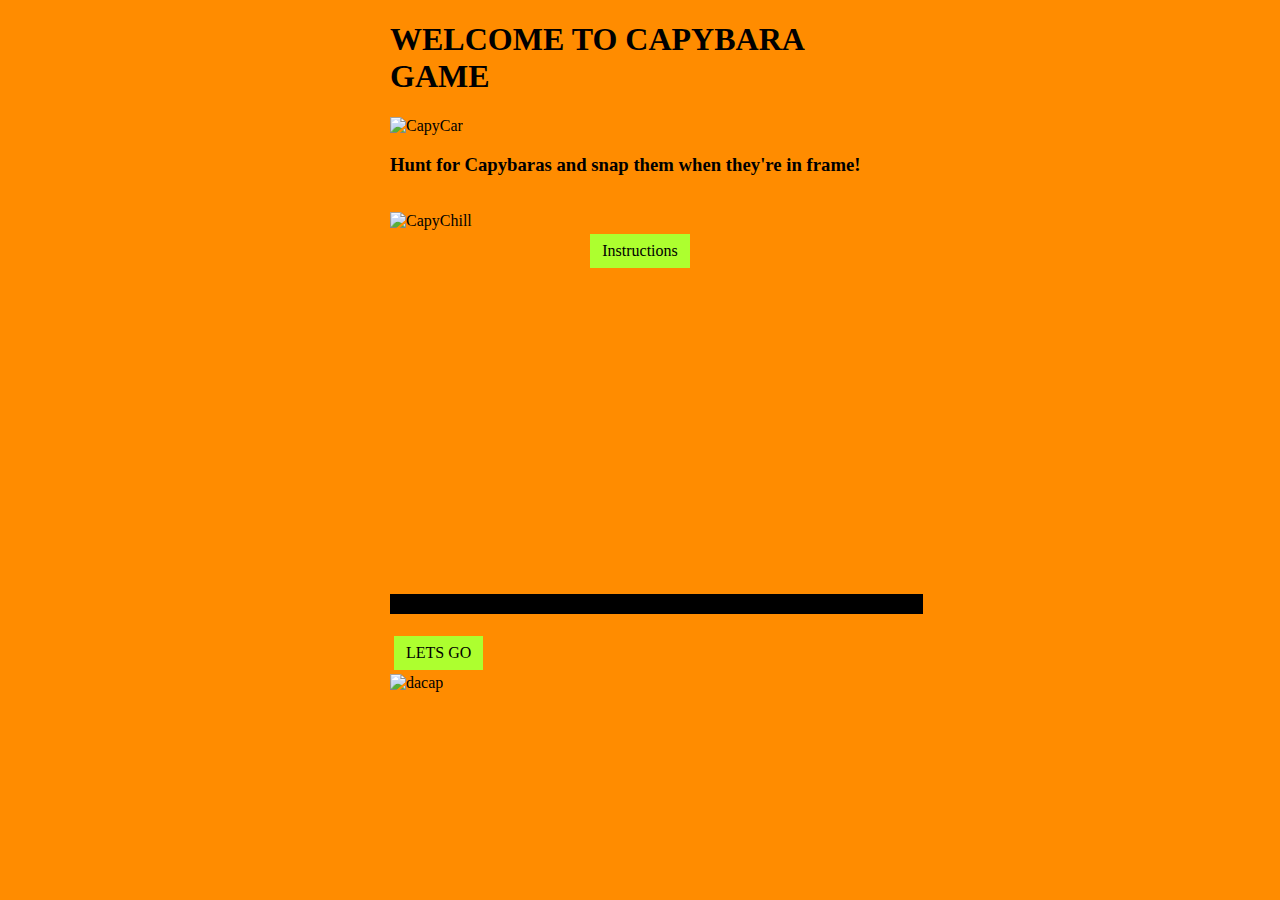
==== index.html @ 574ebf9f "Add files via upload" ====
<!DOCTYPE html>
<html lang="en">
<head>
    <meta charset="UTF-8">
    <meta http-equiv="X-UA-Compatible" content="IE=edge">
    <meta name="viewport" content="width=device-width, initial-scale=1.0">
    <script src="https://unpkg.com/ml5@latest/dist/ml5.min.js"></script>
    <script defer src="js/app.js"></script>
    <link rel="stylesheet" href="css/style.css">
    <title>Capybara Game</title>
</head>
<body>
<section>
    <h1>WELCOME TO CAPYBARA GAME</h1>
    <img src="https://media.tenor.com/1kZ2j73pGDUAAAAd/capybara-ok-he-pull-up.gif" alt="CapyCar" style="width:428px;height:142px;">
    <h3>Hunt for Capybaras and snap them when they're in frame!</h3>
</section>
<br/>
    <img src="https://media.tenor.com/K3uxrqffdCAAAAAC/capybara-orange.gif" alt="CapyChill" style="width:528px;height:142px;">
<br/>
<section class="btnflex">
    <button id="Info">Instructions</button>
</section>
<br/>
<video autoplay playsinline muted id="webcam" width="533" height="300"></video>
<br/>
<section>
    <div id="label"></div>
    <br/>
    <button id="Classify">LETS GO</button>
</section>
</body>
<section>
    <img src="https://media.tenor.com/Kd23GSSZ4joAAAAd/capybara-cope.gif" alt="dacap" style="width:228px;height:128px;">
</section>
</html>
---- css/style.css ----
body {
    font-family: "Comic Sans MS", "Comic Sans", cursive;
    justify-content: center;
    max-width: 500px;
    margin: auto;
    background-image: url('https://preview.redd.it/21vsjc5dtg201.jpg?auto=webp&s=686a55b62b94a29079edd6cde38b671f80817ee1');
    background-repeat: no-repeat;
    background-attachment: fixed;
    background-size: 120% 100%;
    background-color: darkorange;
}

.btnflex{
    display: flex;
    justify-content: center;
}

#label {
    width: 533px;
    height: 20px;
    color: white;
    background-color: black;
}

button {
    font-family: "Comic Sans MS", "Comic Sans", cursive;
    display: flex;
    justify-content: space-evenly;
    background-color: greenyellow;
    padding: 8px 12px;
    margin: 4px;
    font-size: 1em;
    border: 0;
    cursor: pointer;
}

button:hover {
    background-color: #f146d7;
    color: white;
}

/* flip the video image */
video {
    transform: scaleX(-1);
}
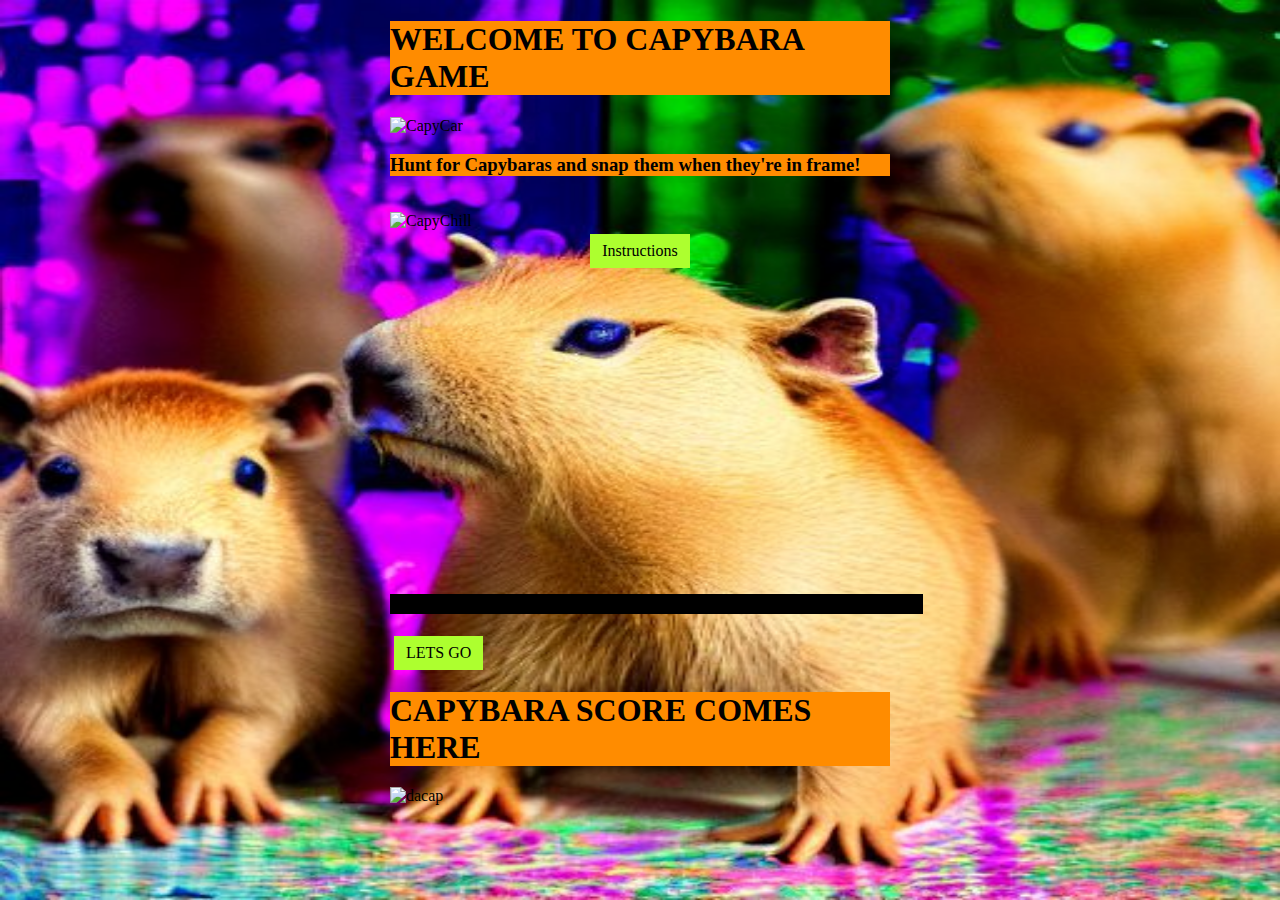
==== commit d8347596: "Add files via upload" ====
--- a/index.html
+++ b/index.html
@@ -28,6 +28,7 @@
     <div id="label"></div>
     <br/>
     <button id="Classify">LETS GO</button>
+    <h1 id="points">CAPYBARA SCORE COMES HERE</h1>
 </section>
 </body>
 <section>
--- a/css/style.css
+++ b/css/style.css
@@ -1,18 +1,24 @@
 body {
     font-family: "Comic Sans MS", "Comic Sans", cursive;
+    color: black;
     justify-content: center;
     max-width: 500px;
     margin: auto;
-    background-image: url('https://preview.redd.it/21vsjc5dtg201.jpg?auto=webp&s=686a55b62b94a29079edd6cde38b671f80817ee1');
+    background-image: url("[data-uri]");
     background-repeat: no-repeat;
     background-attachment: fixed;
-    background-size: 120% 100%;
+    background-size: 100% 100%;
     background-color: darkorange;
 }
 
 .btnflex{
     display: flex;
     justify-content: center;
+}
+
+h1, h2, h3 {
+    background-color: darkorange;
+    color: black;
 }
 
 #label {
